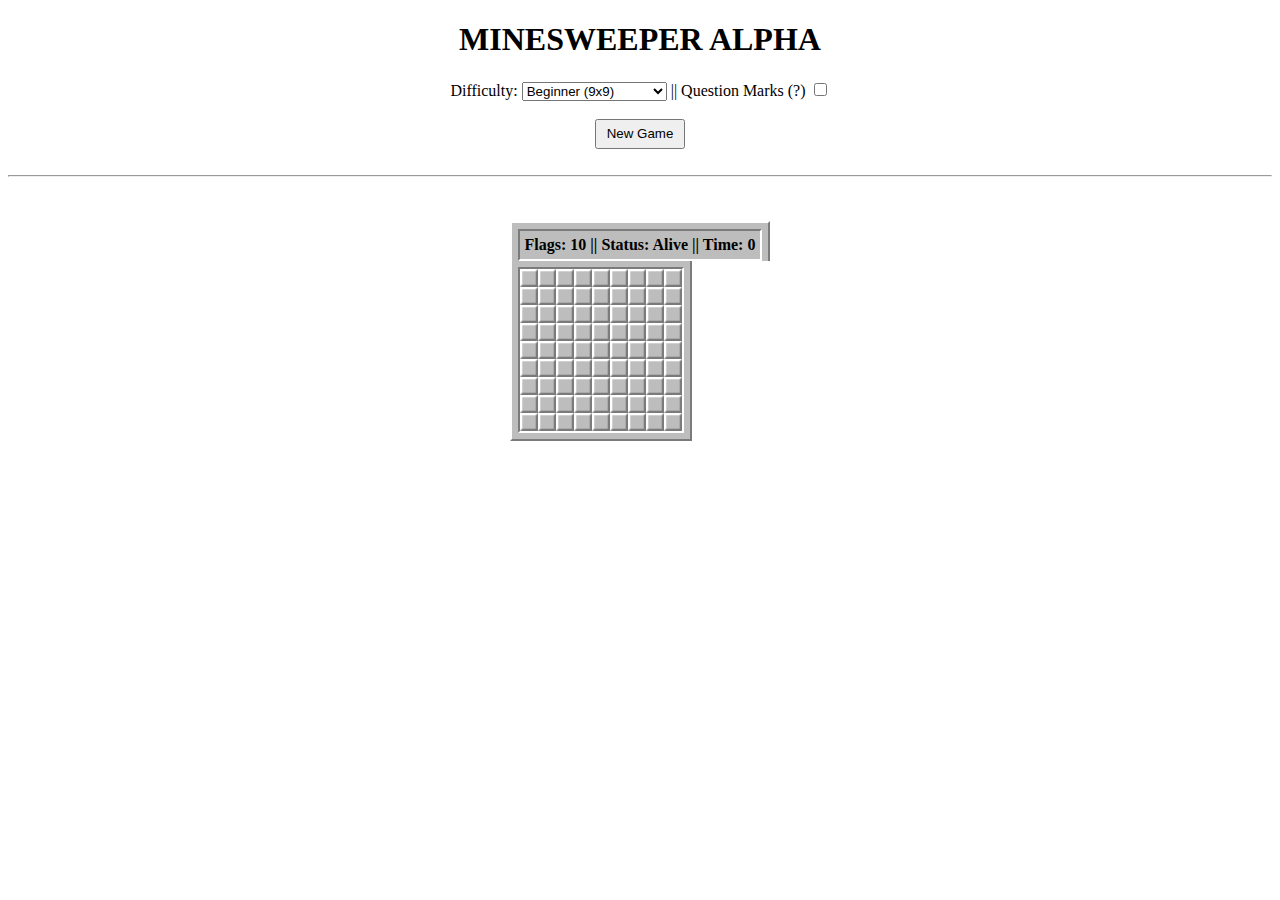
==== minesweeper.html @ e587cc31 "initial commit" ====
<!DOCTYPE html>
<html lang="en">
<head>
    <meta charset="UTF-8">
    <meta http-equiv="X-UA-Compatible" content="IE=edge">
    <meta name="viewport" content="width=device-width, initial-scale=1.0">
    <!-- Stylesheet -->
    <link href="styles/minesweeper.css" rel="stylesheet">
    <!-- Browser Tab Icon -->
    <link rel="icon" type="image/x-icon" href="images/flag.png">
    <title>Minesweeper</title> 
</head>
<body>
    <!-- Title -->
    <div class="body">
        <h1>MINESWEEPER ALPHA</h1>

        <!-- Game Selection Form -->
        <form class="input" onsubmit="getData(); initGame(); clearTimer(); return false">
            <span class="inputContainer">
                <label for="selectDifficulty">Difficulty:</label>
                <select id="selectDifficulty" onchange="getData();">
                    <option value="beginner">Beginner (9x9)</option>
                    <option value="intermediate">Intermediate (16x16)</option>
                    <option value="expert">Expert (16x30)</option>
                    <option value="custom">Custom</option>
                </select>
                <label for="questionMarks"> || Question Marks (?)</label>
                <input type="checkbox" id="questionMarks" onclick="gameData.questionMarks = !gameData.questionMarks">
                <div id="customInputs" hidden>
                    <br>
                    <label for="rowsInput">Rows: </label>
                    <input type="number" value="20" id="rowsInput" required>
                    <label for="columnsInput">Columns: </label>
                    <input type="number" value="30" id="columnsInput" required>
                    <label for="bombsInput">Bombs: </label>
                    <input type="number" value="145" id="bombsInput" required>
                    <br>
                </div>
            </span>

            <br><br>

            <!-- Start New Game Button -->
            <div>
                <button id="submitChoice" style="width: 90px; height: 30px;" type="submit">New Game</button>
            </div>

            <br><hr><br>

            <!-- Game HUD -->
    
            <br>
    
            <!-- Game Grid Container -->
            <div id="gameContainer">
                <div class="containerTop" class="hudContainer" style="border-bottom:0px;">
                    <div class="containerMid" class="hudContainer" style="border-bottom:0px;">
                        <div class="containerBot" class="hudContainer">
                            <div class="gameInfo">
                                <span id="flags"></span> || <span id="status"></span> || <span id="time"></span>
                            </div>
                        </div>
                    </div>
                </div>
                <div class="containerTop" class="gridContainer" style="border-top:0px;">
                    <div class="containerMid" class="gridContainer">
                        <div class="containerBot" class="gridContainer">
                            <table id="gridMatrix" oncontextmenu="return false;"></table>
                        </div>
                    </div>
                </div>
            </div>
        </div>
    </div>

    <!-- Main Script -->
    <script src="scripts/minesweeper.js"></script>

</body>
</html>
---- styles/minesweeper.css ----
/* ============ General Tags ============ */

html {
    box-sizing: border-box;
    margin: 0;
    padding: 0;
}

/* ============ Classes ============ */

.body {
    margin-left: auto;
    margin-right: auto;
    width: auto;
    text-align: center;
    user-select: none; 
}

.titles h3, .inputContainer {
    display: inline;
}

.gameInfo {
    text-align: center;
    padding: 5px;
    background-color: #bdbdbd;
    font-weight: bold;
}

.containerTop, .containerMid, .containerBot {
    width: max-content;
    border-style: solid;
}

.containerTop {
    border-width: 2.5px;
    border-top-color: white;
    border-left-color: white;
    border-right-color: #7b7b7b;
    border-bottom-color: #7b7b7b;
}

.containerMid {
    border-width: 6px;
    border-color: #bdbdbd;
}

.containerBot {
    border-width: 2.5px;
    border-bottom-color: white;
    border-right-color: white;
    border-left-color: #7b7b7b;
    border-top-color: #7b7b7b;
}

.hudContainer {
    width: auto;
}

/* ============ IDs ============ */

#gridMatrix {
    border-collapse: collapse;
    border-spacing: 0px;
    table-layout: fixed;
    margin-right: auto;
    margin-left: auto;
}

#gridMatrix td {
    width: 18px;
    height: 18px;
    padding: 0px;
}

#gridMatrix td img {
    width: 18px;
    height: 18px;
    display: block;
}

#gameContainer {
    margin: 0 auto;
    width: fit-content;
    position: relative;
}
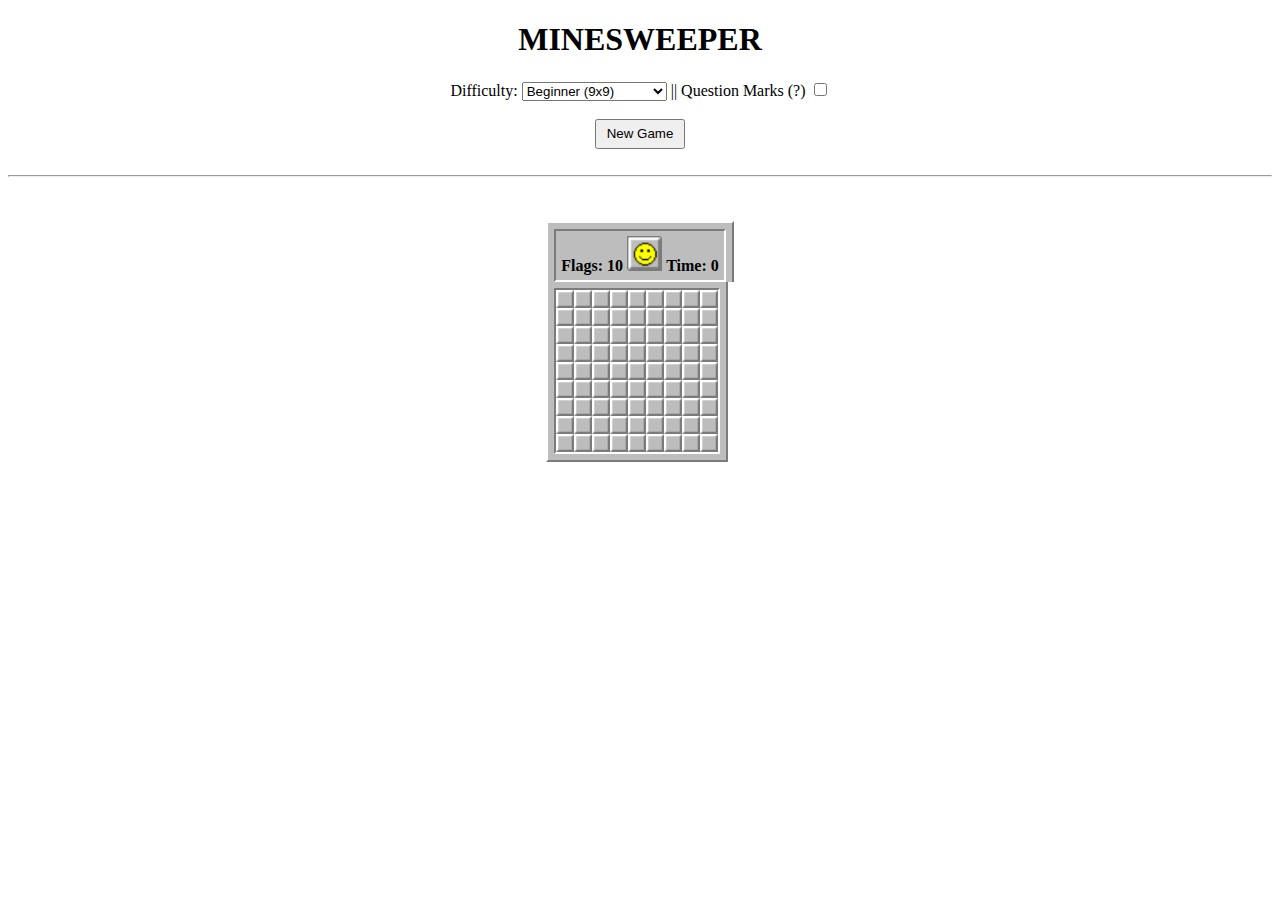
==== commit 4d92e470: "changed a couple lines of code, added smiley face avatar, doesn't function yet" ====
--- a/minesweeper.html
+++ b/minesweeper.html
@@ -11,9 +11,45 @@
     <title>Minesweeper</title> 
 </head>
 <body>
+    <!-- Preloading textures above the webpage to reduce flickering -->
+    <div id="preload">
+        <img src="images/bomb.png">
+        <img src="images/coveredtile.png">
+        <img src="images/deadface.png">
+        <img src="images/display0.png">
+        <img src="images/display1.png">
+        <img src="images/display2.png">
+        <img src="images/display3.png">
+        <img src="images/display4.png">
+        <img src="images/display5.png">
+        <img src="images/display6.png">
+        <img src="images/display7.png">
+        <img src="images/display8.png">
+        <img src="images/display9.png">
+        <img src="images/displaynegative.png">
+        <img src="images/explodedbomb.png">
+        <img src="images/flag.png">
+        <img src="images/happyface.png">
+        <img src="images/notabomb.png">
+        <img src="images/pressedface.png">
+        <img src="images/pressedquestionmark.png">
+        <img src="images/questionmark.png">
+        <img src="images/sunglassesface.png">
+        <img src="images/suspenseface.png">
+        <img src="images/uncovered0.png">
+        <img src="images/uncovered1.png">
+        <img src="images/uncovered2.png">
+        <img src="images/uncovered3.png">
+        <img src="images/uncovered4.png">
+        <img src="images/uncovered5.png">
+        <img src="images/uncovered6.png">
+        <img src="images/uncovered7.png">
+        <img src="images/uncovered8.png">
+    </div>
+
     <!-- Title -->
     <div class="body">
-        <h1>MINESWEEPER ALPHA</h1>
+        <h1>MINESWEEPER</h1>
 
         <!-- Game Selection Form -->
         <form class="input" onsubmit="getData(); initGame(); clearTimer(); return false">
@@ -58,7 +94,9 @@
                     <div class="containerMid" class="hudContainer" style="border-bottom:0px;">
                         <div class="containerBot" class="hudContainer">
                             <div class="gameInfo">
-                                <span id="flags"></span> || <span id="status"></span> || <span id="time"></span>
+                                <span id="flags"></span>
+                                <span id="status"><img src="images/happyface.png" draggable="false"></span>
+                                <span id="time"></span>
                             </div>
                         </div>
                     </div>
--- a/styles/minesweeper.css
+++ b/styles/minesweeper.css
@@ -53,8 +53,8 @@
     border-top-color: #7b7b7b;
 }
 
-.hudContainer {
-    width: auto;
+.gameInfo img {
+    height: 35px;
 }
 
 /* ============ IDs ============ */
@@ -83,4 +83,9 @@
     margin: 0 auto;
     width: fit-content;
     position: relative;
+}
+
+#preload {
+    position: absolute;
+    top: -1000px;
 }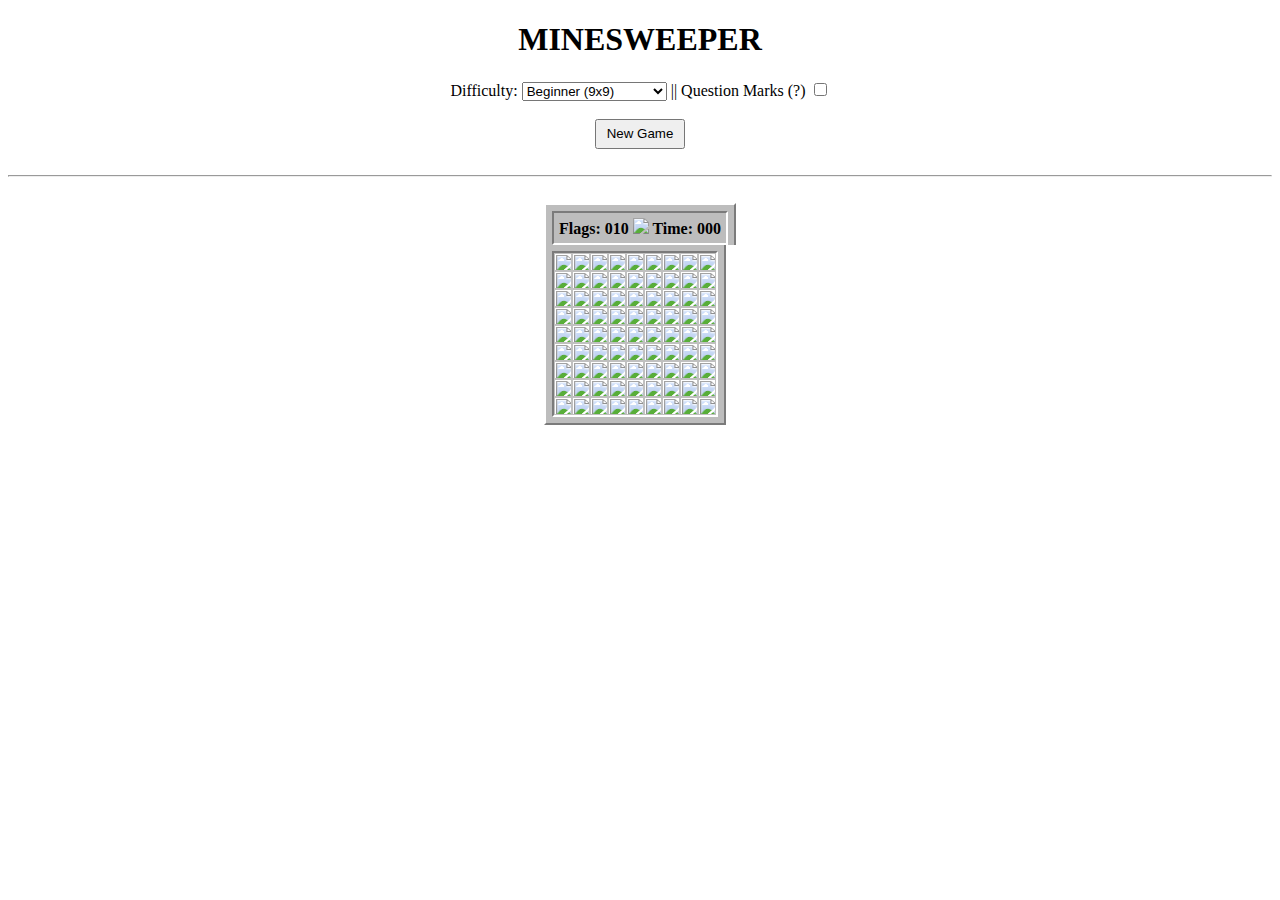
==== commit f13587be: "additional improvements to the time and flag counters" ====
--- a/minesweeper.html
+++ b/minesweeper.html
@@ -4,56 +4,57 @@
     <meta charset="UTF-8">
     <meta http-equiv="X-UA-Compatible" content="IE=edge">
     <meta name="viewport" content="width=device-width, initial-scale=1.0">
-    <!-- Stylesheet -->
+    <!-- CSS Stylesheet -->
     <link href="styles/minesweeper.css" rel="stylesheet">
-    <!-- Browser Tab Icon -->
-    <link rel="icon" type="image/x-icon" href="images/flag.png">
+    <!-- Browser Tab customization -->
+    <link rel="icon" type="image/x-icon" href="assets/flag.png">
     <title>Minesweeper</title> 
 </head>
 <body>
-    <!-- Preloading textures above the webpage to reduce flickering -->
+    <!-- Preloading textures (reduce flickering) -->
     <div id="preload">
-        <img src="images/bomb.png">
-        <img src="images/coveredtile.png">
-        <img src="images/deadface.png">
-        <img src="images/display0.png">
-        <img src="images/display1.png">
-        <img src="images/display2.png">
-        <img src="images/display3.png">
-        <img src="images/display4.png">
-        <img src="images/display5.png">
-        <img src="images/display6.png">
-        <img src="images/display7.png">
-        <img src="images/display8.png">
-        <img src="images/display9.png">
-        <img src="images/displaynegative.png">
-        <img src="images/explodedbomb.png">
-        <img src="images/flag.png">
-        <img src="images/happyface.png">
-        <img src="images/notabomb.png">
-        <img src="images/pressedface.png">
-        <img src="images/pressedquestionmark.png">
-        <img src="images/questionmark.png">
-        <img src="images/sunglassesface.png">
-        <img src="images/suspenseface.png">
-        <img src="images/uncovered0.png">
-        <img src="images/uncovered1.png">
-        <img src="images/uncovered2.png">
-        <img src="images/uncovered3.png">
-        <img src="images/uncovered4.png">
-        <img src="images/uncovered5.png">
-        <img src="images/uncovered6.png">
-        <img src="images/uncovered7.png">
-        <img src="images/uncovered8.png">
+        <img src="assets/bomb.png">
+        <img src="assets/coveredtile.png">
+        <img src="assets/deadface.png">
+        <img src="assets/display0.png">
+        <img src="assets/display1.png">
+        <img src="assets/display2.png">
+        <img src="assets/display3.png">
+        <img src="assets/display4.png">
+        <img src="assets/display5.png">
+        <img src="assets/display6.png">
+        <img src="assets/display7.png">
+        <img src="assets/display8.png">
+        <img src="assets/display9.png">
+        <img src="assets/displaynegative.png">
+        <img src="assets/explodedbomb.png">
+        <img src="assets/flag.png">
+        <img src="assets/happyface.png">
+        <img src="assets/notabomb.png">
+        <img src="assets/pressedface.png">
+        <img src="assets/pressedquestionmark.png">
+        <img src="assets/questionmark.png">
+        <img src="assets/sunglassesface.png">
+        <img src="assets/suspenseface.png">
+        <img src="assets/uncovered0.png">
+        <img src="assets/uncovered1.png">
+        <img src="assets/uncovered2.png">
+        <img src="assets/uncovered3.png">
+        <img src="assets/uncovered4.png">
+        <img src="assets/uncovered5.png">
+        <img src="assets/uncovered6.png">
+        <img src="assets/uncovered7.png">
+        <img src="assets/uncovered8.png">
     </div>
 
-    <!-- Title -->
+    <!-- Game Title -->
     <div class="body">
         <h1>MINESWEEPER</h1>
 
         <!-- Game Selection Form -->
-        <form class="input" onsubmit="getData(); initGame(); clearTimer(); return false">
+        <form class="input" onsubmit="initGame(); return false">
             <span class="inputContainer">
+                <!-- Difficulty selector -->
                 <label for="selectDifficulty">Difficulty:</label>
                 <select id="selectDifficulty" onchange="getData();">
                     <option value="beginner">Beginner (9x9)</option>
@@ -61,8 +62,10 @@
                     <option value="expert">Expert (16x30)</option>
                     <option value="custom">Custom</option>
                 </select>
+                <!-- Question Marks checkbox -->
                 <label for="questionMarks"> || Question Marks (?)</label>
-                <input type="checkbox" id="questionMarks" onclick="gameData.questionMarks = !gameData.questionMarks">
+                <input type="checkbox" id="questionMarks">
+                <!-- Custom Inputs textboxes -->
                 <div id="customInputs" hidden>
                     <br>
                     <label for="rowsInput">Rows: </label>
@@ -77,30 +80,28 @@
 
             <br><br>
 
-            <!-- Start New Game Button -->
+            <!-- Start New Game button -->
             <div>
                 <button id="submitChoice" style="width: 90px; height: 30px;" type="submit">New Game</button>
             </div>
 
             <br><hr><br>
-
-            <!-- Game HUD -->
     
-            <br>
-    
-            <!-- Game Grid Container -->
+            <!-- Game container -->
             <div id="gameContainer">
+                 <!-- Game HUD container -->
                 <div class="containerTop" class="hudContainer" style="border-bottom:0px;">
                     <div class="containerMid" class="hudContainer" style="border-bottom:0px;">
                         <div class="containerBot" class="hudContainer">
                             <div class="gameInfo">
                                 <span id="flags"></span>
-                                <span id="status"><img src="images/happyface.png" draggable="false"></span>
+                                <span id="status"></span>
                                 <span id="time"></span>
                             </div>
                         </div>
                     </div>
                 </div>
+                <!-- Game Grid container -->
                 <div class="containerTop" class="gridContainer" style="border-top:0px;">
                     <div class="containerMid" class="gridContainer">
                         <div class="containerBot" class="gridContainer">
@@ -112,8 +113,7 @@
         </div>
     </div>
 
-    <!-- Main Script -->
+    <!-- Main JS Script -->
     <script src="scripts/minesweeper.js"></script>
-
 </body>
 </html>--- a/styles/minesweeper.css
+++ b/styles/minesweeper.css
@@ -87,5 +87,9 @@
 
 #preload {
     position: absolute;
-    top: -1000px;
+    top: -300px;
+}
+
+#time {
+    align-content: right;
 }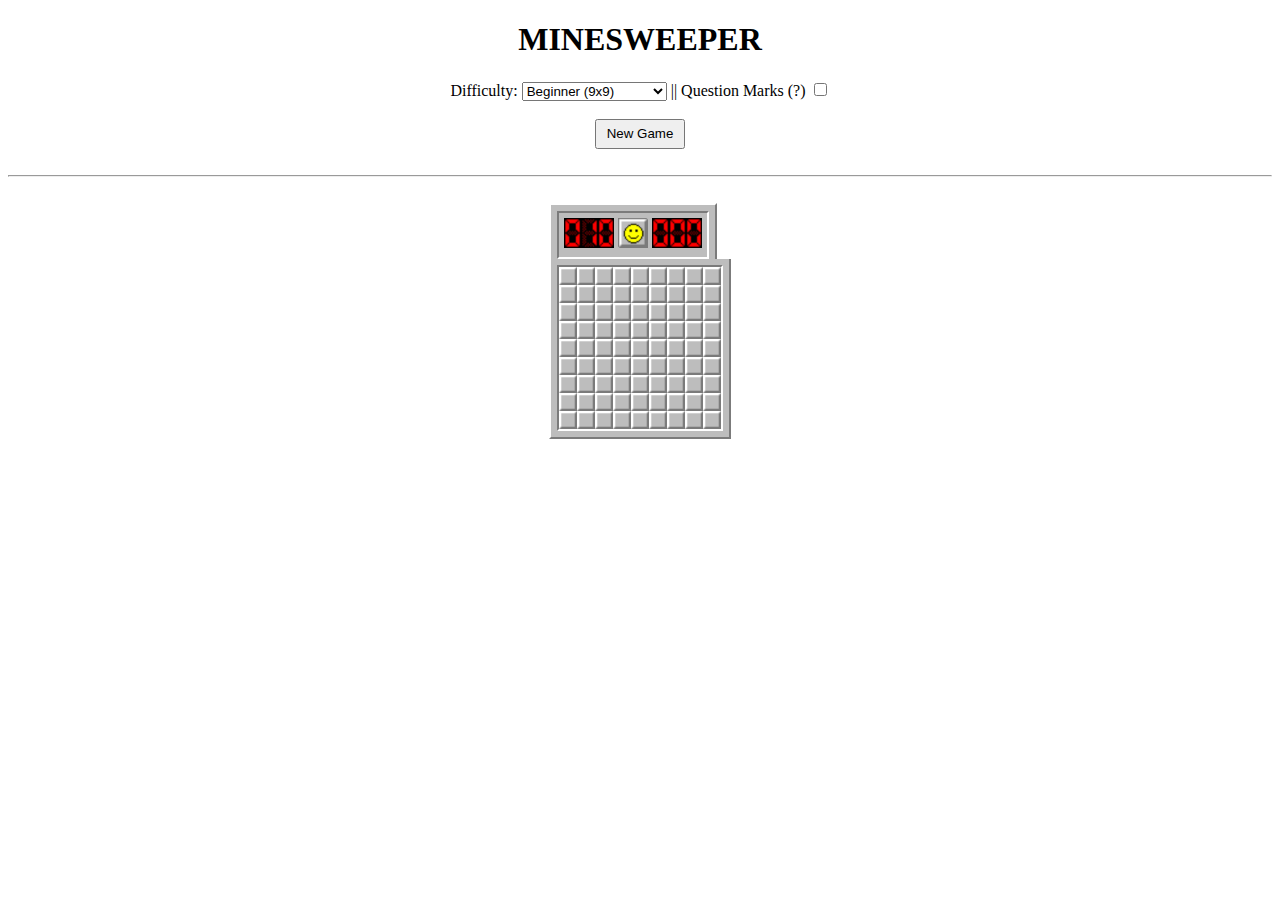
==== commit 0a8f70b9: "added proper display and prepared directories for later additions" ====
--- a/minesweeper.html
+++ b/minesweeper.html
@@ -7,44 +7,44 @@
     <!-- CSS Stylesheet -->
     <link href="styles/minesweeper.css" rel="stylesheet">
     <!-- Browser Tab customization -->
-    <link rel="icon" type="image/x-icon" href="assets/flag.png">
+    <link rel="icon" type="image/x-icon" href="assets/textures/flag.png">
     <title>Minesweeper</title> 
 </head>
 <body>
     <!-- Preloading textures (reduce flickering) -->
     <div id="preload">
-        <img src="assets/bomb.png">
-        <img src="assets/coveredtile.png">
-        <img src="assets/deadface.png">
-        <img src="assets/display0.png">
-        <img src="assets/display1.png">
-        <img src="assets/display2.png">
-        <img src="assets/display3.png">
-        <img src="assets/display4.png">
-        <img src="assets/display5.png">
-        <img src="assets/display6.png">
-        <img src="assets/display7.png">
-        <img src="assets/display8.png">
-        <img src="assets/display9.png">
-        <img src="assets/displaynegative.png">
-        <img src="assets/explodedbomb.png">
-        <img src="assets/flag.png">
-        <img src="assets/happyface.png">
-        <img src="assets/notabomb.png">
-        <img src="assets/pressedface.png">
-        <img src="assets/pressedquestionmark.png">
-        <img src="assets/questionmark.png">
-        <img src="assets/sunglassesface.png">
-        <img src="assets/suspenseface.png">
-        <img src="assets/uncovered0.png">
-        <img src="assets/uncovered1.png">
-        <img src="assets/uncovered2.png">
-        <img src="assets/uncovered3.png">
-        <img src="assets/uncovered4.png">
-        <img src="assets/uncovered5.png">
-        <img src="assets/uncovered6.png">
-        <img src="assets/uncovered7.png">
-        <img src="assets/uncovered8.png">
+        <img src="assets/textures/bomb.png">
+        <img src="assets/textures/coveredtile.png">
+        <img src="assets/textures/deadface.png">
+        <img src="assets/textures/display0.png">
+        <img src="assets/textures/display1.png">
+        <img src="assets/textures/display2.png">
+        <img src="assets/textures/display3.png">
+        <img src="assets/textures/display4.png">
+        <img src="assets/textures/display5.png">
+        <img src="assets/textures/display6.png">
+        <img src="assets/textures/display7.png">
+        <img src="assets/textures/display8.png">
+        <img src="assets/textures/display9.png">
+        <img src="assets/textures/displaynegative.png">
+        <img src="assets/textures/explodedbomb.png">
+        <img src="assets/textures/flag.png">
+        <img src="assets/textures/happyface.png">
+        <img src="assets/textures/notabomb.png">
+        <img src="assets/textures/pressedface.png">
+        <img src="assets/textures/pressedquestionmark.png">
+        <img src="assets/textures/questionmark.png">
+        <img src="assets/textures/sunglassesface.png">
+        <img src="assets/textures/suspenseface.png">
+        <img src="assets/textures/uncovered0.png">
+        <img src="assets/textures/uncovered1.png">
+        <img src="assets/textures/uncovered2.png">
+        <img src="assets/textures/uncovered3.png">
+        <img src="assets/textures/uncovered4.png">
+        <img src="assets/textures/uncovered5.png">
+        <img src="assets/textures/uncovered6.png">
+        <img src="assets/textures/uncovered7.png">
+        <img src="assets/textures/uncovered8.png">
     </div>
 
     <!-- Game Title -->
@@ -52,7 +52,7 @@
         <h1>MINESWEEPER</h1>
 
         <!-- Game Selection Form -->
-        <form class="input" onsubmit="initGame(); return false">
+        <form class="input" onsubmit="getData(); initGame(); return false">
             <span class="inputContainer">
                 <!-- Difficulty selector -->
                 <label for="selectDifficulty">Difficulty:</label>
@@ -90,9 +90,9 @@
             <!-- Game container -->
             <div id="gameContainer">
                  <!-- Game HUD container -->
-                <div class="containerTop" class="hudContainer" style="border-bottom:0px;">
-                    <div class="containerMid" class="hudContainer" style="border-bottom:0px;">
-                        <div class="containerBot" class="hudContainer">
+                <div class="containerTop" id="hudContainer" style="border-bottom:0px;">
+                    <div class="containerMid" style="border-bottom:0px;">
+                        <div class="containerBot">
                             <div class="gameInfo">
                                 <span id="flags"></span>
                                 <span id="status"></span>
@@ -102,9 +102,9 @@
                     </div>
                 </div>
                 <!-- Game Grid container -->
-                <div class="containerTop" class="gridContainer" style="border-top:0px;">
-                    <div class="containerMid" class="gridContainer">
-                        <div class="containerBot" class="gridContainer">
+                <div class="containerTop" id="gridContainer" style="border-top:0px;">
+                    <div class="containerMid">
+                        <div class="containerBot">
                             <table id="gridMatrix" oncontextmenu="return false;"></table>
                         </div>
                     </div>
--- a/styles/minesweeper.css
+++ b/styles/minesweeper.css
@@ -28,7 +28,7 @@
 }
 
 .containerTop, .containerMid, .containerBot {
-    width: max-content;
+    width: fit-content;
     border-style: solid;
 }
 
@@ -87,9 +87,20 @@
 
 #preload {
     position: absolute;
-    top: -300px;
+    top: -500px;
 }
 
-#time {
-    align-content: right;
+#time, #flags {
+    display: inline-block;
+    width: max-content;
+}
+
+#time img, #flags img {
+    height: 30px;
+    float: left;
+}
+
+#status img {
+    width: 30px;
+    height: 30px;
 }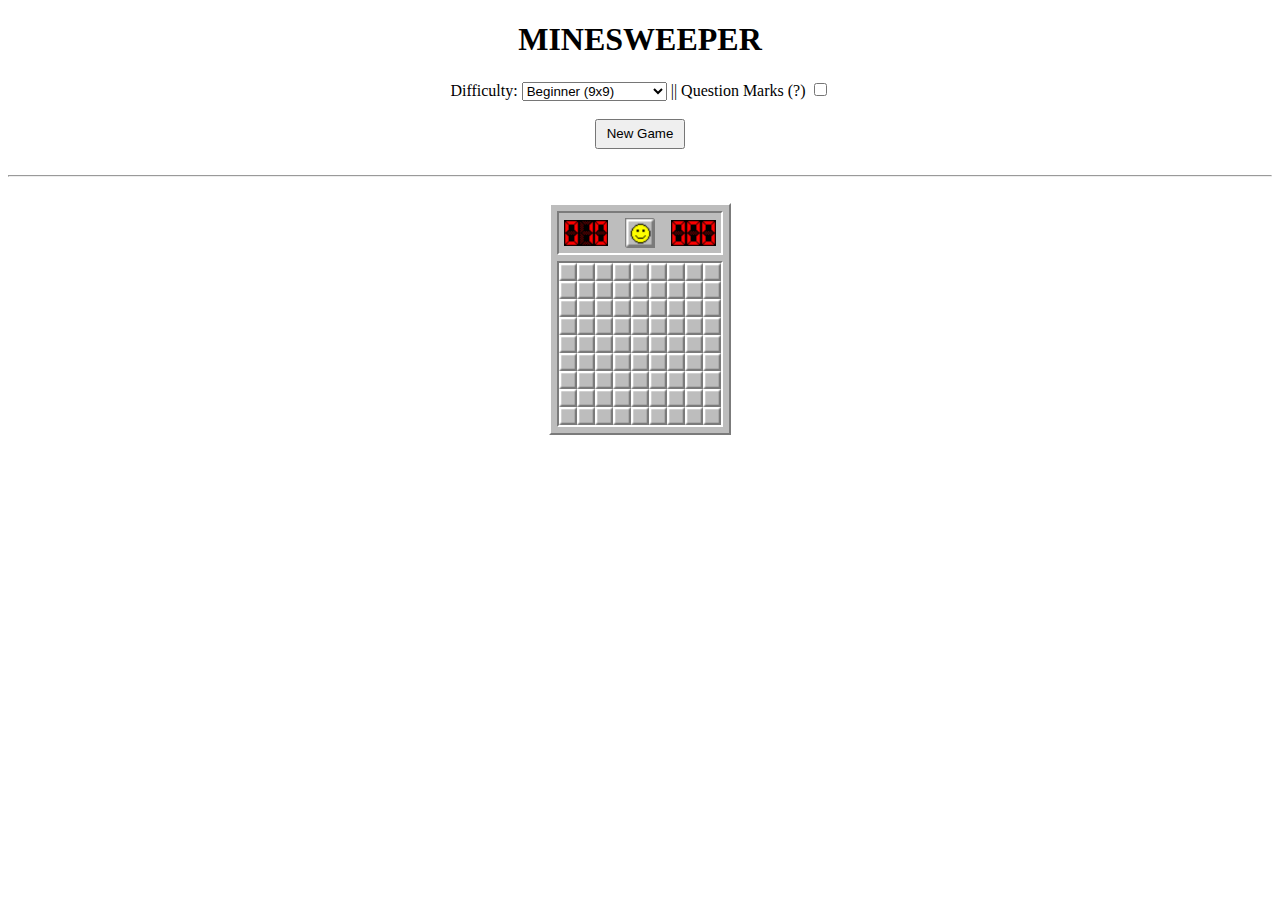
==== commit 2fd75ec5: "fixed several bugs and styling" ====
--- a/minesweeper.html
+++ b/minesweeper.html
@@ -12,7 +12,7 @@
 </head>
 <body>
     <!-- Preloading textures (reduce flickering) -->
-    <div id="preload">
+    <div id="preload" hidden>
         <img src="assets/textures/bomb.png">
         <img src="assets/textures/coveredtile.png">
         <img src="assets/textures/deadface.png">
@@ -47,8 +47,8 @@
         <img src="assets/textures/uncovered8.png">
     </div>
 
-    <!-- Game Title -->
     <div class="body">
+        <!-- Game Title -->
         <h1>MINESWEEPER</h1>
 
         <!-- Game Selection Form -->
@@ -90,7 +90,7 @@
             <!-- Game container -->
             <div id="gameContainer">
                  <!-- Game HUD container -->
-                <div class="containerTop" id="hudContainer" style="border-bottom:0px;">
+                <div class="containerTop" style="border-bottom:0px;">
                     <div class="containerMid" style="border-bottom:0px;">
                         <div class="containerBot">
                             <div class="gameInfo">
@@ -102,7 +102,7 @@
                     </div>
                 </div>
                 <!-- Game Grid container -->
-                <div class="containerTop" id="gridContainer" style="border-top:0px;">
+                <div class="containerTop" style="border-top:0px;">
                     <div class="containerMid">
                         <div class="containerBot">
                             <table id="gridMatrix" oncontextmenu="return false;"></table>
@@ -113,7 +113,7 @@
         </div>
     </div>
 
-    <!-- Main JS Script -->
+    <!-- Main JS Script and JSON Leaderboard -->
     <script src="scripts/minesweeper.js"></script>
 </body>
 </html>--- a/styles/minesweeper.css
+++ b/styles/minesweeper.css
@@ -25,10 +25,14 @@
     padding: 5px;
     background-color: #bdbdbd;
     font-weight: bold;
+    display: flex;
+    justify-content: center;
+    align-items: center;
+    gap: 16.5px; /* NEEDS UPDATING */
 }
 
 .containerTop, .containerMid, .containerBot {
-    width: fit-content;
+    width: max-content;
     border-style: solid;
 }
 
@@ -51,10 +55,6 @@
     border-right-color: white;
     border-left-color: #7b7b7b;
     border-top-color: #7b7b7b;
-}
-
-.gameInfo img {
-    height: 35px;
 }
 
 /* ============ IDs ============ */
@@ -85,19 +85,19 @@
     position: relative;
 }
 
-#preload {
-    position: absolute;
-    top: -500px;
-}
-
 #time, #flags {
     display: inline-block;
     width: max-content;
 }
 
 #time img, #flags img {
-    height: 30px;
+    height: 26px;
     float: left;
+}
+
+#status {
+    display: flex;
+    align-items: center;
 }
 
 #status img {
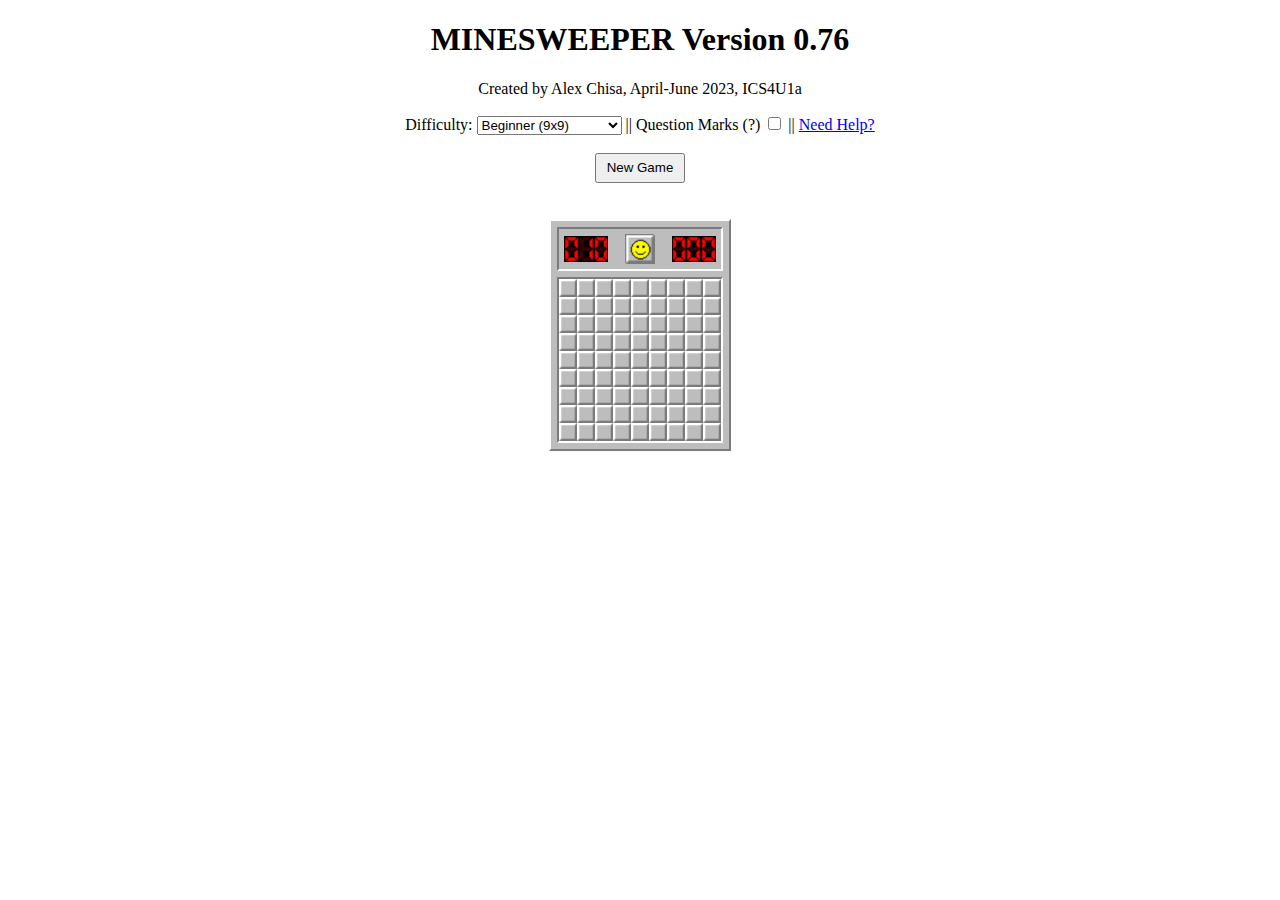
==== commit 25bdcf40: "added help screen" ====
--- a/minesweeper.html
+++ b/minesweeper.html
@@ -8,55 +8,58 @@
     <link href="styles/minesweeper.css" rel="stylesheet">
     <!-- Browser Tab customization -->
     <link rel="icon" type="image/x-icon" href="assets/textures/flag.png">
-    <title>Minesweeper</title> 
+    <title>Minesweeper</title>   
 </head>
 <body>
     <!-- Preloading textures (reduce flickering) -->
     <div id="preload" hidden>
-        <img src="assets/textures/bomb.png">
-        <img src="assets/textures/coveredtile.png">
-        <img src="assets/textures/deadface.png">
-        <img src="assets/textures/display0.png">
-        <img src="assets/textures/display1.png">
-        <img src="assets/textures/display2.png">
-        <img src="assets/textures/display3.png">
-        <img src="assets/textures/display4.png">
-        <img src="assets/textures/display5.png">
-        <img src="assets/textures/display6.png">
-        <img src="assets/textures/display7.png">
-        <img src="assets/textures/display8.png">
-        <img src="assets/textures/display9.png">
-        <img src="assets/textures/displaynegative.png">
-        <img src="assets/textures/explodedbomb.png">
-        <img src="assets/textures/flag.png">
-        <img src="assets/textures/happyface.png">
-        <img src="assets/textures/notabomb.png">
-        <img src="assets/textures/pressedface.png">
-        <img src="assets/textures/pressedquestionmark.png">
-        <img src="assets/textures/questionmark.png">
-        <img src="assets/textures/sunglassesface.png">
-        <img src="assets/textures/suspenseface.png">
-        <img src="assets/textures/uncovered0.png">
-        <img src="assets/textures/uncovered1.png">
-        <img src="assets/textures/uncovered2.png">
-        <img src="assets/textures/uncovered3.png">
-        <img src="assets/textures/uncovered4.png">
-        <img src="assets/textures/uncovered5.png">
-        <img src="assets/textures/uncovered6.png">
-        <img src="assets/textures/uncovered7.png">
-        <img src="assets/textures/uncovered8.png">
+        <img alt="preloadedtexture" src="assets/textures/bomb.png">
+        <img alt="preloadedtexture" src="assets/textures/coveredtile.png">
+        <img alt="preloadedtexture" src="assets/textures/display0.png">
+        <img alt="preloadedtexture" src="assets/textures/deadface.png">
+        <img alt="preloadedtexture" src="assets/textures/display1.png">
+        <img alt="preloadedtexture" src="assets/textures/display2.png">
+        <img alt="preloadedtexture" src="assets/textures/display4.png">
+        <img alt="preloadedtexture" src="assets/textures/display3.png">
+        <img alt="preloadedtexture" src="assets/textures/display5.png">
+        <img alt="preloadedtexture" src="assets/textures/display6.png">
+        <img alt="preloadedtexture" src="assets/textures/display7.png">
+        <img alt="preloadedtexture" src="assets/textures/display8.png">
+        <img alt="preloadedtexture" src="assets/textures/display9.png">
+        <img alt="preloadedtexture" src="assets/textures/displaynegative.png">
+        <img alt="preloadedtexture" src="assets/textures/explodedbomb.png">
+        <img alt="preloadedtexture" src="assets/textures/flag.png">
+        <img alt="preloadedtexture" src="assets/textures/happyface.png">
+        <img alt="preloadedtexture" src="assets/textures/notabomb.png">
+        <img alt="preloadedtexture" src="assets/textures/pressedface.png">
+        <img alt="preloadedtexture" src="assets/textures/pressedquestionmark.png">
+        <img alt="preloadedtexture" src="assets/textures/questionmark.png">
+        <img alt="preloadedtexture" src="assets/textures/sunglassesface.png">
+        <img alt="preloadedtexture" src="assets/textures/suspenseface.png">
+        <img alt="preloadedtexture" src="assets/textures/uncovered0.png">
+        <img alt="preloadedtexture" src="assets/textures/uncovered1.png">
+        <img alt="preloadedtexture" src="assets/textures/uncovered2.png">
+        <img alt="preloadedtexture" src="assets/textures/uncovered3.png">
+        <img alt="preloadedtexture" src="assets/textures/uncovered4.png">
+        <img alt="preloadedtexture" src="assets/textures/uncovered5.png">
+        <img alt="preloadedtexture" src="assets/textures/uncovered6.png">
+        <img alt="preloadedtexture" src="assets/textures/uncovered7.png">
+        <img alt="preloadedtexture" src="assets/textures/uncovered8.png">
+        <img alt="preloadedtexture" src="assets/textures/pressedcoveredtile.png">
+        <img alt="preloadedtexture" src="assets/textures/pressedquestionmark.png">
     </div>
 
     <div class="body">
         <!-- Game Title -->
-        <h1>MINESWEEPER</h1>
+        <h1>MINESWEEPER Version 0.76</h1>
+        <p>Created by Alex Chisa, April-June 2023, ICS4U1a</p>
 
         <!-- Game Selection Form -->
         <form class="input" onsubmit="getData(); initGame(); return false">
-            <span class="inputContainer">
+            <div class="inputContainer">
                 <!-- Difficulty selector -->
                 <label for="selectDifficulty">Difficulty:</label>
-                <select id="selectDifficulty" onchange="getData();">
+                <select id="selectDifficulty">
                     <option value="beginner">Beginner (9x9)</option>
                     <option value="intermediate">Intermediate (16x16)</option>
                     <option value="expert">Expert (16x30)</option>
@@ -65,55 +68,56 @@
                 <!-- Question Marks checkbox -->
                 <label for="questionMarks"> || Question Marks (?)</label>
                 <input type="checkbox" id="questionMarks">
+                <!-- Help Screen -->
+                <span> || <a href="assets/user_manual.pdf" target="_blank">Need Help?</a></span>
                 <!-- Custom Inputs textboxes -->
-                <div id="customInputs" hidden>
-                    <br>
+                <span id="customInputs" hidden>
+                    <br><br>
                     <label for="rowsInput">Rows: </label>
                     <input type="number" value="20" id="rowsInput" required>
                     <label for="columnsInput">Columns: </label>
                     <input type="number" value="30" id="columnsInput" required>
                     <label for="bombsInput">Bombs: </label>
                     <input type="number" value="145" id="bombsInput" required>
-                    <br>
                 </div>
             </span>
-
+            
             <br><br>
 
             <!-- Start New Game button -->
             <div>
                 <button id="submitChoice" style="width: 90px; height: 30px;" type="submit">New Game</button>
             </div>
+        </form>
 
-            <br><hr><br>
-    
-            <!-- Game container -->
-            <div id="gameContainer">
-                 <!-- Game HUD container -->
-                <div class="containerTop" style="border-bottom:0px;">
-                    <div class="containerMid" style="border-bottom:0px;">
-                        <div class="containerBot">
-                            <div class="gameInfo">
-                                <span id="flags"></span>
-                                <span id="status"></span>
-                                <span id="time"></span>
-                            </div>
+        <br><br>
+
+        <!-- Game container -->
+        <div id="gameContainer">
+                <!-- Game HUD container -->
+            <div class="containerTop" style="border-bottom:0px;">
+                <div class="containerMid" style="border-bottom:0px;">
+                    <div class="containerBot">
+                        <div class="gameInfo">
+                            <span id="flags"></span>
+                            <span id="status"></span>
+                            <span id="time"></span>
                         </div>
                     </div>
                 </div>
-                <!-- Game Grid container -->
-                <div class="containerTop" style="border-top:0px;">
-                    <div class="containerMid">
-                        <div class="containerBot">
-                            <table id="gridMatrix" oncontextmenu="return false;"></table>
-                        </div>
+            </div>
+            <!-- Game Grid container -->
+            <div class="containerTop" style="border-top:0px;">
+                <div class="containerMid">
+                    <div class="containerBot">
+                        <table id="gridMatrix" oncontextmenu="return false;"></table>
                     </div>
                 </div>
             </div>
         </div>
     </div>
 
-    <!-- Main JS Script and JSON Leaderboard -->
+    <!-- Main JS Script -->
     <script src="scripts/minesweeper.js"></script>
 </body>
 </html>--- a/styles/minesweeper.css
+++ b/styles/minesweeper.css
@@ -14,6 +14,9 @@
     width: auto;
     text-align: center;
     user-select: none; 
+    width: max-content;
+    padding-left: 20px;
+    padding-right: 20px;
 }
 
 .titles h3, .inputContainer {
@@ -21,18 +24,15 @@
 }
 
 .gameInfo {
-    text-align: center;
     padding: 5px;
     background-color: #bdbdbd;
     font-weight: bold;
     display: flex;
-    justify-content: center;
     align-items: center;
-    gap: 16.5px; /* NEEDS UPDATING */
+    justify-content: space-between;
 }
 
 .containerTop, .containerMid, .containerBot {
-    width: max-content;
     border-style: solid;
 }
 
@@ -103,4 +103,8 @@
 #status img {
     width: 30px;
     height: 30px;
+}
+
+#customInputs input[type=number] {
+    width: 50px;
 }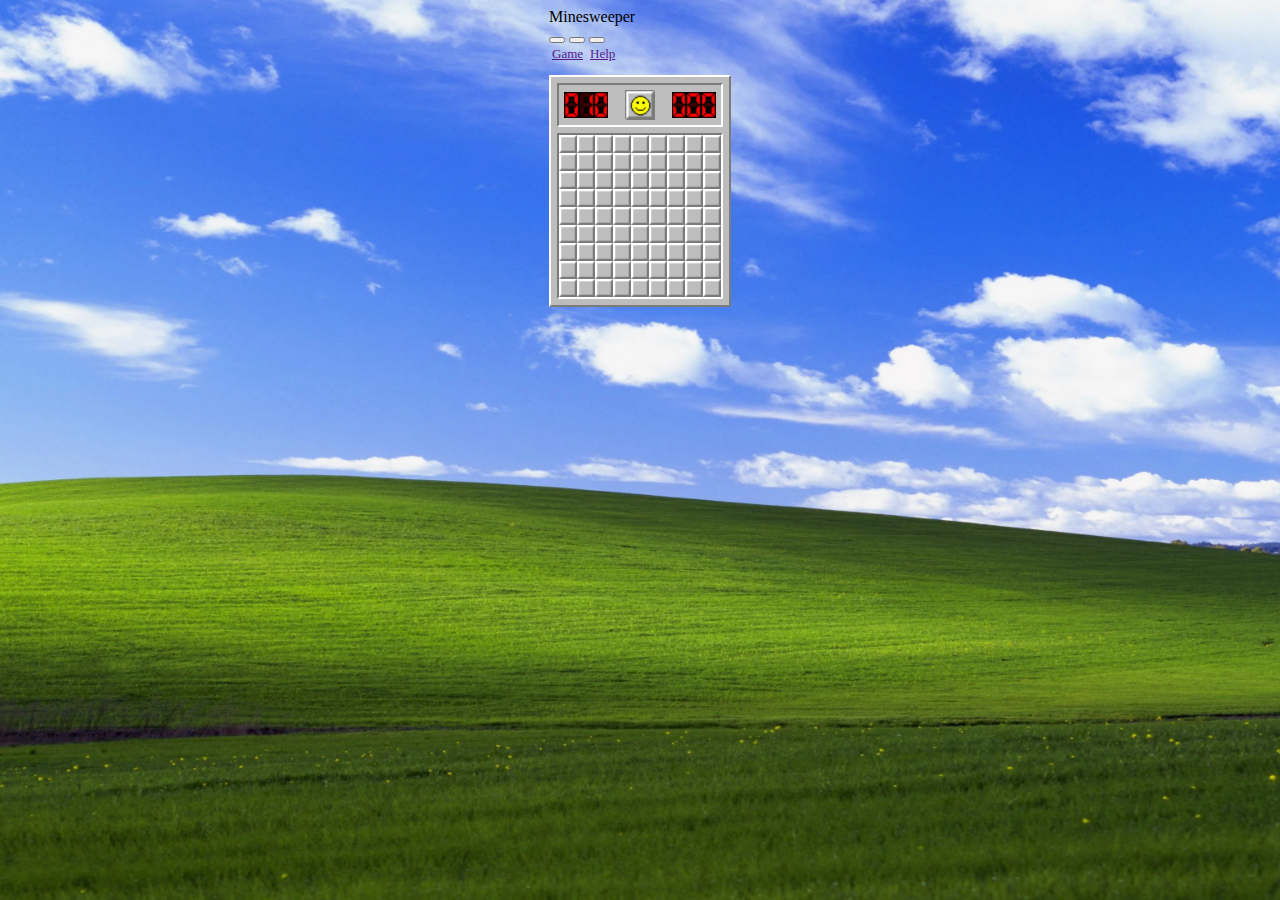
==== commit 67254261: "massive update, revamped style, functionality, user experience, and prepared for adding two final fi" ====
--- a/minesweeper.html
+++ b/minesweeper.html
@@ -1,123 +1,127 @@
+<!-- Created by Alex Chisa, April-June 2023, ICS4U1a -->
 <!DOCTYPE html>
 <html lang="en">
 <head>
     <meta charset="UTF-8">
     <meta http-equiv="X-UA-Compatible" content="IE=edge">
     <meta name="viewport" content="width=device-width, initial-scale=1.0">
-    <!-- CSS Stylesheet -->
     <link href="styles/minesweeper.css" rel="stylesheet">
-    <!-- Browser Tab customization -->
-    <link rel="icon" type="image/x-icon" href="assets/textures/flag.png">
+    <link rel="stylesheet" href="https://unpkg.com/xp.css"> <!-- Custom Stylesheet -->
+    <link rel="icon" type="image/x-icon" href="assets/textures/flag.png"> 
     <title>Minesweeper</title>   
 </head>
 <body>
-    <!-- Preloading textures (reduce flickering) -->
-    <div id="preload" hidden>
-        <img alt="preloadedtexture" src="assets/textures/bomb.png">
-        <img alt="preloadedtexture" src="assets/textures/coveredtile.png">
-        <img alt="preloadedtexture" src="assets/textures/display0.png">
-        <img alt="preloadedtexture" src="assets/textures/deadface.png">
-        <img alt="preloadedtexture" src="assets/textures/display1.png">
-        <img alt="preloadedtexture" src="assets/textures/display2.png">
-        <img alt="preloadedtexture" src="assets/textures/display4.png">
-        <img alt="preloadedtexture" src="assets/textures/display3.png">
-        <img alt="preloadedtexture" src="assets/textures/display5.png">
-        <img alt="preloadedtexture" src="assets/textures/display6.png">
-        <img alt="preloadedtexture" src="assets/textures/display7.png">
-        <img alt="preloadedtexture" src="assets/textures/display8.png">
-        <img alt="preloadedtexture" src="assets/textures/display9.png">
-        <img alt="preloadedtexture" src="assets/textures/displaynegative.png">
-        <img alt="preloadedtexture" src="assets/textures/explodedbomb.png">
-        <img alt="preloadedtexture" src="assets/textures/flag.png">
-        <img alt="preloadedtexture" src="assets/textures/happyface.png">
-        <img alt="preloadedtexture" src="assets/textures/notabomb.png">
-        <img alt="preloadedtexture" src="assets/textures/pressedface.png">
-        <img alt="preloadedtexture" src="assets/textures/pressedquestionmark.png">
-        <img alt="preloadedtexture" src="assets/textures/questionmark.png">
-        <img alt="preloadedtexture" src="assets/textures/sunglassesface.png">
-        <img alt="preloadedtexture" src="assets/textures/suspenseface.png">
-        <img alt="preloadedtexture" src="assets/textures/uncovered0.png">
-        <img alt="preloadedtexture" src="assets/textures/uncovered1.png">
-        <img alt="preloadedtexture" src="assets/textures/uncovered2.png">
-        <img alt="preloadedtexture" src="assets/textures/uncovered3.png">
-        <img alt="preloadedtexture" src="assets/textures/uncovered4.png">
-        <img alt="preloadedtexture" src="assets/textures/uncovered5.png">
-        <img alt="preloadedtexture" src="assets/textures/uncovered6.png">
-        <img alt="preloadedtexture" src="assets/textures/uncovered7.png">
-        <img alt="preloadedtexture" src="assets/textures/uncovered8.png">
-        <img alt="preloadedtexture" src="assets/textures/pressedcoveredtile.png">
-        <img alt="preloadedtexture" src="assets/textures/pressedquestionmark.png">
-    </div>
+    <section>
+        <div id="preload" hidden> <!-- Preloading textures (reduce flickering) -->
+            <img alt="preloadedtexture" src="assets/textures/bomb.png">
+            <img alt="preloadedtexture" src="assets/textures/coveredtile.png">
+            <img alt="preloadedtexture" src="assets/textures/display0.png">
+            <img alt="preloadedtexture" src="assets/textures/deadface.png">
+            <img alt="preloadedtexture" src="assets/textures/display1.png">
+            <img alt="preloadedtexture" src="assets/textures/display2.png">
+            <img alt="preloadedtexture" src="assets/textures/display4.png">
+            <img alt="preloadedtexture" src="assets/textures/display3.png">
+            <img alt="preloadedtexture" src="assets/textures/display5.png">
+            <img alt="preloadedtexture" src="assets/textures/display6.png">
+            <img alt="preloadedtexture" src="assets/textures/display7.png">
+            <img alt="preloadedtexture" src="assets/textures/display8.png">
+            <img alt="preloadedtexture" src="assets/textures/display9.png">
+            <img alt="preloadedtexture" src="assets/textures/displaynegative.png">
+            <img alt="preloadedtexture" src="assets/textures/explodedbomb.png">
+            <img alt="preloadedtexture" src="assets/textures/flag.png">
+            <img alt="preloadedtexture" src="assets/textures/happyface.png">
+            <img alt="preloadedtexture" src="assets/textures/notabomb.png">
+            <img alt="preloadedtexture" src="assets/textures/pressedface.png">
+            <img alt="preloadedtexture" src="assets/textures/pressedquestionmark.png">
+            <img alt="preloadedtexture" src="assets/textures/questionmark.png">
+            <img alt="preloadedtexture" src="assets/textures/sunglassesface.png">
+            <img alt="preloadedtexture" src="assets/textures/suspenseface.png">
+            <img alt="preloadedtexture" src="assets/textures/uncovered0.png">
+            <img alt="preloadedtexture" src="assets/textures/uncovered1.png">
+            <img alt="preloadedtexture" src="assets/textures/uncovered2.png">
+            <img alt="preloadedtexture" src="assets/textures/uncovered3.png">
+            <img alt="preloadedtexture" src="assets/textures/uncovered4.png">
+            <img alt="preloadedtexture" src="assets/textures/uncovered5.png">
+            <img alt="preloadedtexture" src="assets/textures/uncovered6.png">
+            <img alt="preloadedtexture" src="assets/textures/uncovered7.png">
+            <img alt="preloadedtexture" src="assets/textures/uncovered8.png">
+            <img alt="preloadedtexture" src="assets/textures/pressedcoveredtile.png">
+            <img alt="preloadedtexture" src="assets/textures/pressedquestionmark.png">
+        </div>
+    </section>
 
-    <div class="body">
-        <!-- Game Title -->
-        <h1>MINESWEEPER Version 0.76</h1>
-        <p>Created by Alex Chisa, April-June 2023, ICS4U1a</p>
-
-        <!-- Game Selection Form -->
-        <form class="input" onsubmit="getData(); initGame(); return false">
-            <div class="inputContainer">
-                <!-- Difficulty selector -->
-                <label for="selectDifficulty">Difficulty:</label>
-                <select id="selectDifficulty">
-                    <option value="beginner">Beginner (9x9)</option>
-                    <option value="intermediate">Intermediate (16x16)</option>
-                    <option value="expert">Expert (16x30)</option>
-                    <option value="custom">Custom</option>
-                </select>
-                <!-- Question Marks checkbox -->
-                <label for="questionMarks"> || Question Marks (?)</label>
-                <input type="checkbox" id="questionMarks">
-                <!-- Help Screen -->
-                <span> || <a href="assets/user_manual.pdf" target="_blank">Need Help?</a></span>
-                <!-- Custom Inputs textboxes -->
-                <span id="customInputs" hidden>
-                    <br><br>
-                    <label for="rowsInput">Rows: </label>
-                    <input type="number" value="20" id="rowsInput" required>
-                    <label for="columnsInput">Columns: </label>
-                    <input type="number" value="30" id="columnsInput" required>
-                    <label for="bombsInput">Bombs: </label>
-                    <input type="number" value="145" id="bombsInput" required>
-                </div>
-            </span>
-            
-            <br><br>
-
-            <!-- Start New Game button -->
-            <div>
-                <button id="submitChoice" style="width: 90px; height: 30px;" type="submit">New Game</button>
+    <div class="window">
+        <div class="title-bar">
+            <div class="title-bar-text">Minesweeper</div> <!-- Game Title -->
+            <div class="title-bar-controls">
+            <button aria-label="Minimize"></button>
+            <button aria-label="Maximize"></button>
+            <button aria-label="Close"></button>
             </div>
-        </form>
-
-        <br><br>
-
-        <!-- Game container -->
-        <div id="gameContainer">
-                <!-- Game HUD container -->
-            <div class="containerTop" style="border-bottom:0px;">
-                <div class="containerMid" style="border-bottom:0px;">
-                    <div class="containerBot">
-                        <div class="gameInfo">
-                            <span id="flags"></span>
-                            <span id="status"></span>
-                            <span id="time"></span>
+        </div>
+        <div class="window-body">
+            <section>
+                <form class="input" onsubmit="getData(); initGame(); return false"> <!-- Game Selection Form -->
+                    <span id="openGameOptions">Game</span>
+                    <span id="openHelpPdf">
+                        <a href="assets/user_manual.pdf" target="_blank">Help</a> <!-- Help Screen -->
+                    </span> 
+                    <div id="inputContainer" style="display: none;">
+                        <label for="selectDifficulty">Difficulty:</label>
+                        <select id="selectDifficulty"> <!-- Difficulty selector -->
+                            <option value="beginner">Beginner (9x9)</option>
+                            <option value="intermediate">Intermediate (16x16)</option>
+                            <option value="expert">Expert (16x30)</option>
+                            <option value="custom">Custom</option>
+                        </select>
+                        <span id="customInputs" hidden> <!-- Custom Inputs textboxes -->
+                            <br>
+                            <label for="rowsInput">Rows: </label>
+                            <input type="number" value="20" id="rowsInput" required>
+                            <br>
+                            <label for="columnsInput">Columns: </label>
+                            <input type="number" value="30" id="columnsInput" required>
+                            <br>
+                            <label for="bombsInput">Bombs: </label>
+                            <input type="number" value="145" id="bombsInput" required>
+                        </span>
+                        <br>
+                        <input type="checkbox" id="questionMarks"> <!-- Question Marks checkbox -->
+                        <label for="questionMarks">Question Marks (?)</label>
+                        <br>
+                        <div>
+                            <button id="submitChoice" type="submit">New Game</button> <!-- Start New Game button -->
+                        </div>
+                    </div>
+                </form>
+            </section>
+    
+            <br>
+    
+            <section>
+                <div id="gameContainer"> <!-- Game container -->
+                    <div class="containerTop" style="border-bottom:0px;"> 
+                        <div class="containerMid" style="border-bottom:0px;">
+                            <div class="containerBot">
+                                <div class="gameInfo"> <!-- Game HUD container -->
+                                    <span id="flags"></span>
+                                    <span id="status"></span>
+                                    <span id="time"></span>
+                                </div>
+                            </div>
+                        </div>
+                    </div>
+                    <div class="containerTop" style="border-top:0px;">
+                        <div class="containerMid">
+                            <div class="containerBot">
+                                <table id="gridMatrix" oncontextmenu="return false;"></table> <!-- Game Grid container -->
+                            </div>
                         </div>
                     </div>
                 </div>
-            </div>
-            <!-- Game Grid container -->
-            <div class="containerTop" style="border-top:0px;">
-                <div class="containerMid">
-                    <div class="containerBot">
-                        <table id="gridMatrix" oncontextmenu="return false;"></table>
-                    </div>
-                </div>
-            </div>
+            </section>
         </div>
     </div>
-
-    <!-- Main JS Script -->
-    <script src="scripts/minesweeper.js"></script>
+    <script src="scripts/minesweeper.js"></script> <!-- Main JS Script -->
 </body>
 </html>--- a/styles/minesweeper.css
+++ b/styles/minesweeper.css
@@ -4,23 +4,47 @@
     box-sizing: border-box;
     margin: 0;
     padding: 0;
+    animation: loadAnimation ease 1.5s;
+    animation-iteration-count: 1;
+    animation-fill-mode: forwards;
+}
+
+body {
+    background-image: url(../assets/background.png);
+    background-size: cover;     
+    background-repeat: no-repeat;
+    background-position: center center;
+    background-attachment: fixed;
+}
+ 
+@keyframes loadAnimation {
+    0% {
+        opacity: 0;
+    }
+    100% {
+        opacity: 1;
+     }
+}
+
+h1 {
+    font-size: 24px;
 }
 
 /* ============ Classes ============ */
 
-.body {
-    margin-left: auto;
-    margin-right: auto;
-    width: auto;
-    text-align: center;
-    user-select: none; 
-    width: max-content;
-    padding-left: 20px;
-    padding-right: 20px;
+.titles h3, #inputContainer {
+    display: inline;
 }
 
-.titles h3, .inputContainer {
-    display: inline;
+.tile {
+    animation: loadAnimation ease 0.2s;
+}
+
+.input {
+    text-align: left;
+    height: fit-content;
+    margin-bottom: -5px;
+    margin-left: 3px;
 }
 
 .gameInfo {
@@ -34,6 +58,12 @@
 
 .containerTop, .containerMid, .containerBot {
     border-style: solid;
+}
+
+.window {
+    width: fit-content;
+    margin-left: auto;
+    margin-right: auto;
 }
 
 .containerTop {
@@ -79,6 +109,10 @@
     display: block;
 }
 
+#selectDifficulty {
+    cursor: pointer;
+}
+
 #gameContainer {
     margin: 0 auto;
     width: fit-content;
@@ -103,8 +137,49 @@
 #status img {
     width: 30px;
     height: 30px;
+    cursor: pointer;
 }
 
 #customInputs input[type=number] {
     width: 50px;
+}
+
+#submitChoice {
+    text-align: center;
+    width: 95px; 
+    height: 30px;
+    cursor: pointer;
+    margin-top: 16px;
+}
+
+#openGameOptions, #openHelpPdf a {
+    color: #551A8B !important;
+    text-decoration: underline;
+    font-size: 13px;
+    cursor: pointer;
+}
+
+#openGameOptions {
+    margin-right: 3px;
+}
+
+#openGameOptions :active {
+    color: red;
+}
+
+#inputContainer {
+    line-height: 200%  !important;
+    position: absolute;
+    background: white;
+    padding: 10px;
+    border-radius: 5px;
+    z-index: 1;
+    border-color: #bdbdbd;
+    border-style: double;
+    font-size: 13px;
+}
+
+#inputContainer label, #inputContainer option, #inputContainer select, #inputContainer button, #inputContainer input {
+    font-family: Arial;
+    font-size: 13px;
 }